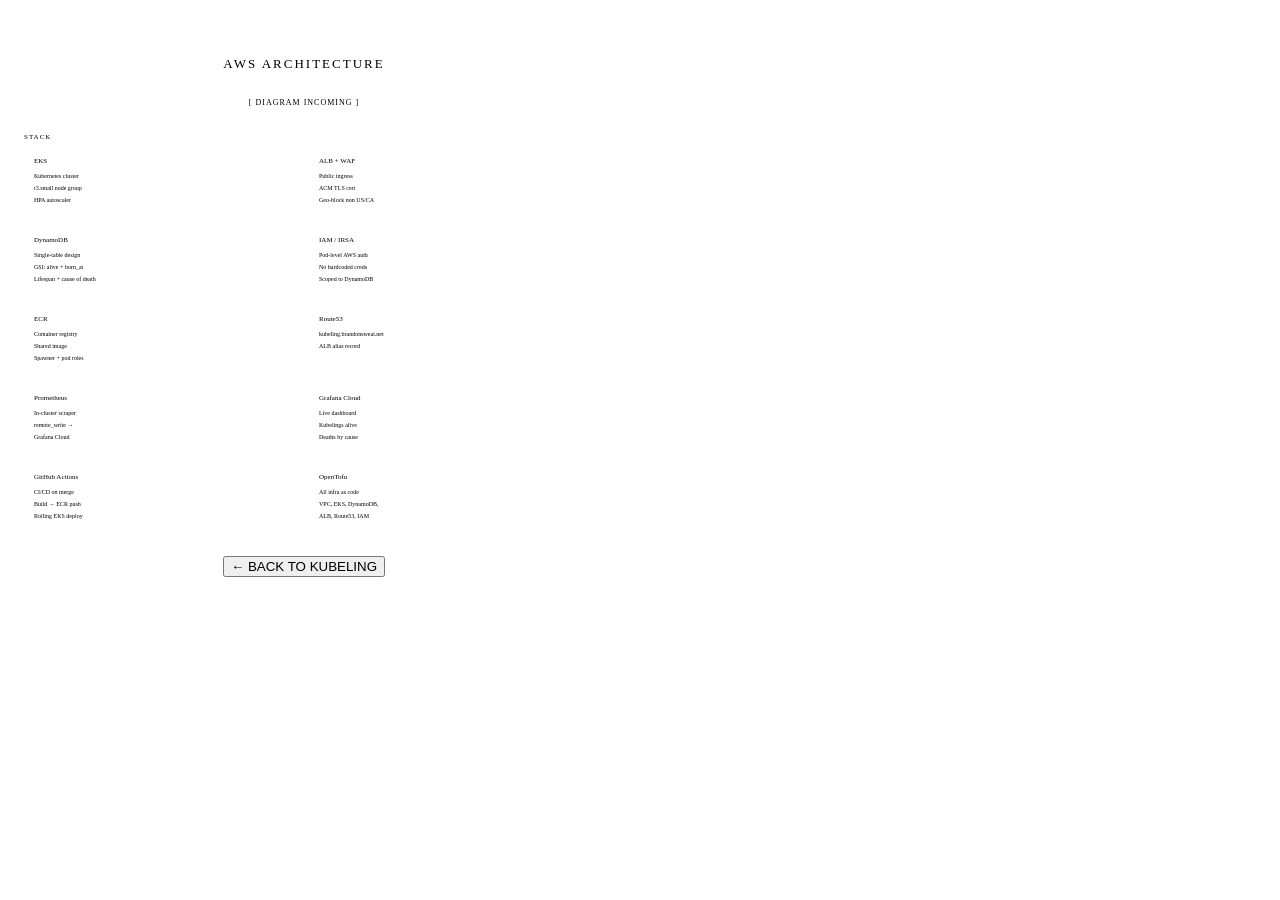
==== frontend/arch.html @ 3b6c8b41 "Add /arch placeholder page with AWS stack component grid - New frontend/arch.html: pixel-art styled " ====
<!DOCTYPE html>
<html lang="en">
<head>
  <meta charset="UTF-8" />
  <meta name="viewport" content="width=device-width, initial-scale=1.0" />
  <title>Kubeling — AWS Architecture</title>
  <link rel="stylesheet" href="/static/style.css" />
  <script>
    const h = localStorage.getItem('kubeling-hue');
    if (h) document.documentElement.style.setProperty('--hue', h);
  </script>
  <style>
    body {
      overflow-y: auto;
      align-items: flex-start;
      padding: 48px 16px 64px;
    }
    .arch-wrap {
      width: 100%;
      max-width: 560px;
      display: flex;
      flex-direction: column;
      gap: 16px;
    }
    .arch-title {
      font-size: 13px;
      color: var(--highlight);
      text-align: center;
      letter-spacing: 2px;
    }
    .arch-wip {
      font-size: 8px;
      color: var(--main);
      text-align: center;
      border: 2px dashed var(--dim);
      clip-path: var(--px-clip);
      padding: 10px;
      letter-spacing: 1px;
    }
    .arch-section-label {
      font-size: 7px;
      color: var(--text-dim);
      text-transform: uppercase;
      letter-spacing: 1px;
      margin-bottom: 6px;
    }
    .component-grid {
      display: grid;
      grid-template-columns: 1fr 1fr;
      gap: 10px;
    }
    .component-item {
      background: var(--panel);
      border: 2px solid var(--border);
      clip-path: var(--px-clip);
      padding: 10px;
    }
    .component-name {
      font-size: 7px;
      color: var(--main);
      margin-bottom: 5px;
    }
    .component-desc {
      font-size: 6px;
      color: var(--text-dim);
      line-height: 2;
    }
    .back-row {
      display: flex;
      justify-content: center;
      margin-top: 8px;
    }
  </style>
</head>
<body>
  <div class="arch-wrap">

    <div class="arch-title">AWS ARCHITECTURE</div>

    <div class="arch-wip">[ DIAGRAM INCOMING ]</div>

    <div class="pixel-box">
      <div class="arch-section-label">Stack</div>
      <div class="component-grid">

        <div class="component-item">
          <div class="component-name">EKS</div>
          <div class="component-desc">Kubernetes cluster<br/>t3.small node group<br/>HPA autoscaler</div>
        </div>

        <div class="component-item">
          <div class="component-name">ALB + WAF</div>
          <div class="component-desc">Public ingress<br/>ACM TLS cert<br/>Geo-block non US/CA</div>
        </div>

        <div class="component-item">
          <div class="component-name">DynamoDB</div>
          <div class="component-desc">Single-table design<br/>GSI: alive + born_at<br/>Lifespan + cause of death</div>
        </div>

        <div class="component-item">
          <div class="component-name">IAM / IRSA</div>
          <div class="component-desc">Pod-level AWS auth<br/>No hardcoded creds<br/>Scoped to DynamoDB</div>
        </div>

        <div class="component-item">
          <div class="component-name">ECR</div>
          <div class="component-desc">Container registry<br/>Shared image<br/>Spawner + pod roles</div>
        </div>

        <div class="component-item">
          <div class="component-name">Route53</div>
          <div class="component-desc">kubeling.brandonsweat.net<br/>ALB alias record</div>
        </div>

        <div class="component-item">
          <div class="component-name">Prometheus</div>
          <div class="component-desc">In-cluster scraper<br/>remote_write →<br/>Grafana Cloud</div>
        </div>

        <div class="component-item">
          <div class="component-name">Grafana Cloud</div>
          <div class="component-desc">Live dashboard<br/>Kubelings alive<br/>Deaths by cause</div>
        </div>

        <div class="component-item">
          <div class="component-name">GitHub Actions</div>
          <div class="component-desc">CI/CD on merge<br/>Build → ECR push<br/>Rolling EKS deploy</div>
        </div>

        <div class="component-item">
          <div class="component-name">OpenTofu</div>
          <div class="component-desc">All infra as code<br/>VPC, EKS, DynamoDB,<br/>ALB, Route53, IAM</div>
        </div>

      </div>
    </div>

    <div class="back-row">
      <button class="btn secondary small" onclick="window.location.href='/'">← BACK TO KUBELING</button>
    </div>

  </div>
</body>
</html>
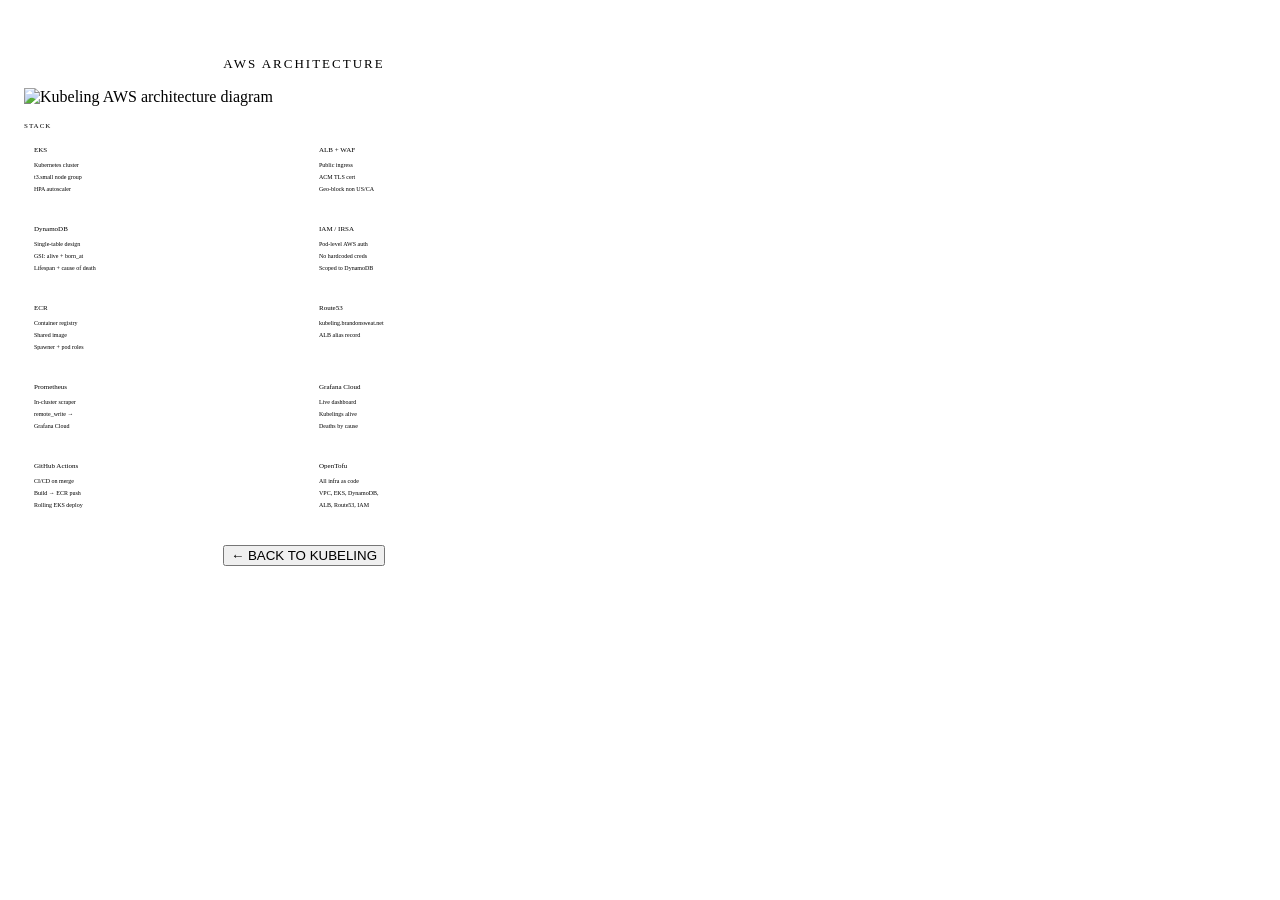
==== commit ec6df4dc: "Add AWS architecture diagram to /arch page - Add kubeling_diagram.svg to frontend/assets - Replace "" ====
--- a/frontend/arch.html
+++ b/frontend/arch.html
@@ -28,14 +28,11 @@
       text-align: center;
       letter-spacing: 2px;
     }
-    .arch-wip {
-      font-size: 8px;
-      color: var(--main);
-      text-align: center;
-      border: 2px dashed var(--dim);
+    .arch-diagram {
+      width: 100%;
+      border: 2px solid var(--border);
       clip-path: var(--px-clip);
-      padding: 10px;
-      letter-spacing: 1px;
+      display: block;
     }
     .arch-section-label {
       font-size: 7px;
@@ -77,7 +74,7 @@
 
     <div class="arch-title">AWS ARCHITECTURE</div>
 
-    <div class="arch-wip">[ DIAGRAM INCOMING ]</div>
+    <img src="/static/assets/kubeling_diagram.svg" alt="Kubeling AWS architecture diagram" class="arch-diagram" />
 
     <div class="pixel-box">
       <div class="arch-section-label">Stack</div>
